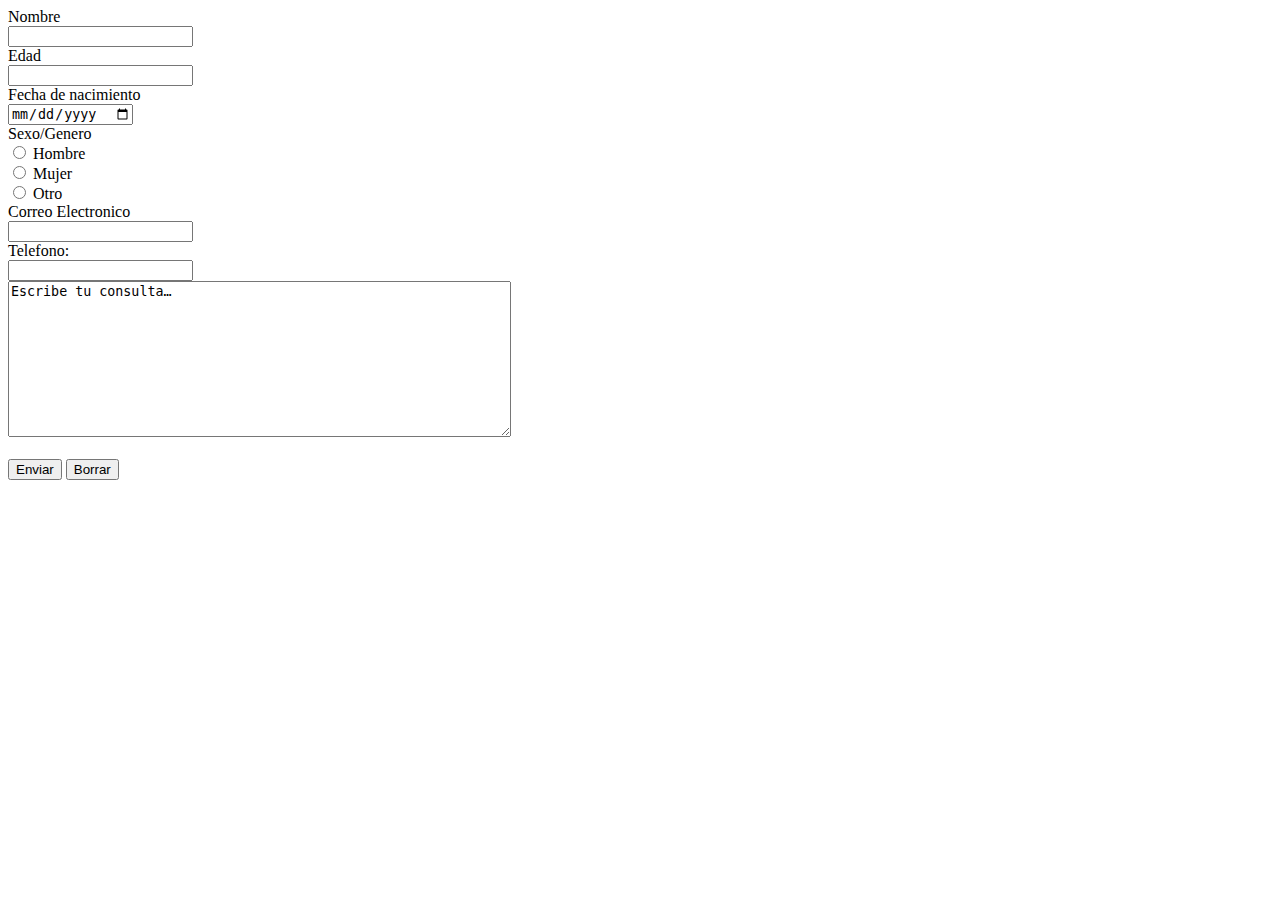
==== src/main/resources/templates/contacto.html @ 1f794430 "V0.2" ====
<!DOCTYPE html>
<!--
To change this license header, choose License Headers in Project Properties.
To change this template file, choose Tools | Templates
and open the template in the editor.
-->
<html>
    <head>
        <title>TODO supply a title</title>
        <meta charset="UTF-8">
        <meta name="viewport" content="width=device-width, initial-scale=1.0">
    </head>
    <body>
        <div><form action="mailto:jugueteriagabo@gmail.com?subjet=Consulta desde la Pagina Web" method="POST" enctype="text/plain">

    <label for="nombre">Nombre</label><br>
    <input type="text" id="nombre" name="nombre"><br>
    <label>Edad</label> <br>
    <input type="number" name="edad "> <br>
    <label>Fecha de nacimiento</label> <br>
    <input type="date" name="fechanac"> <br>
    <label>Sexo/Genero</label> <br>
    <input type="radio" name="sexo" value="Hombre"> Hombre <br>
    <input type="radio" name="sexo" value="Mujer"> Mujer <br>
        <input type="radio" name="sexo" value="otro"> Otro <br>
       <label>Correo Electronico</label><br>
    <input type="email" name="email"><br>
    <label>Telefono:</label><br>
    <input type="tel" name="telefono"><br>
    <textarea name="comentario" rows="10" cols="60">Escribe tu consulta…</textarea><br>
    <br>
    <button type="submit">Enviar</button>
    <button type="reset">Borrar</button>

</form></div>
    </body>
</html>
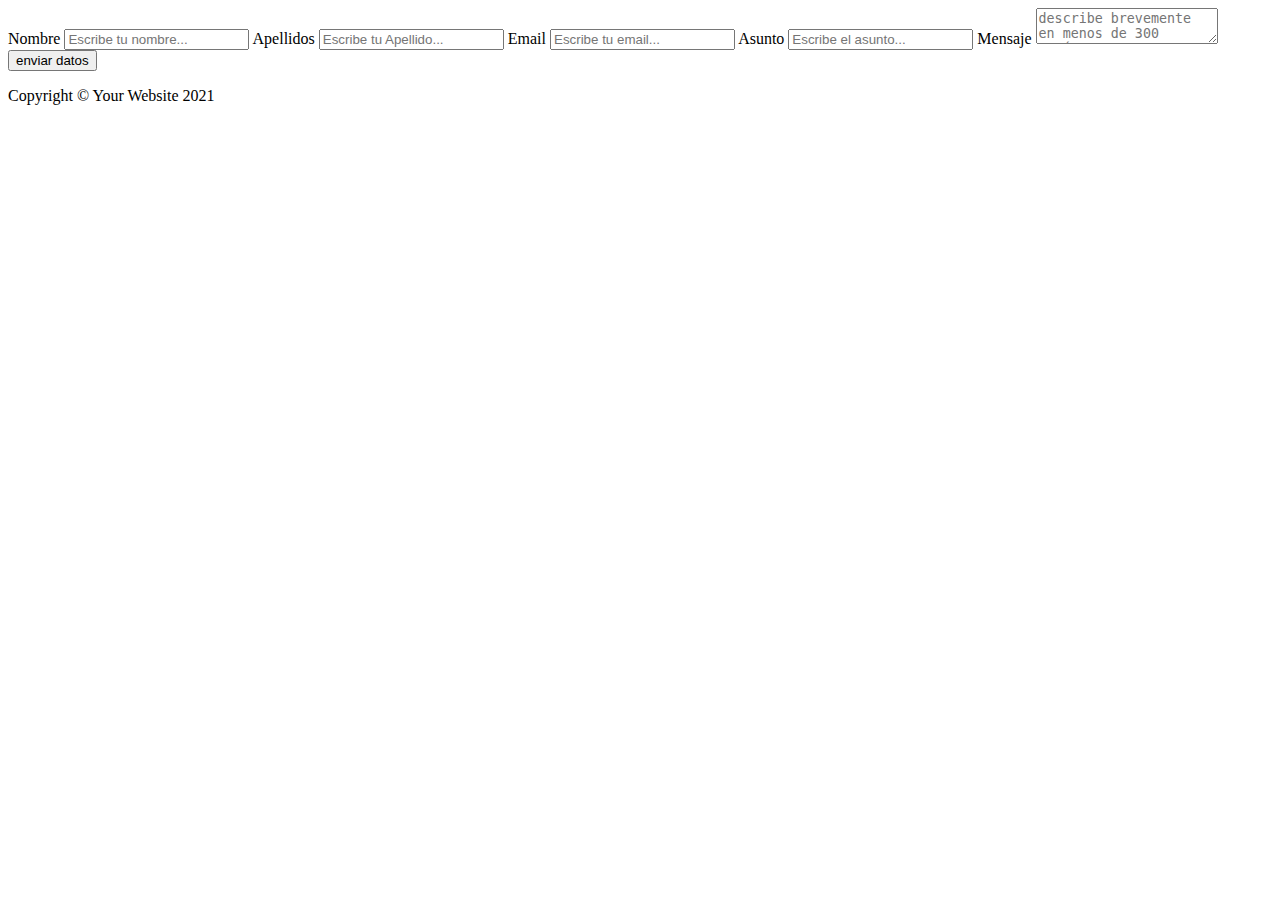
==== commit 2bcb6974: "V1.0 En esta version se crearon los Servicios, Controller y HTML correspondientes" ====
--- a/src/main/resources/templates/contacto.html
+++ b/src/main/resources/templates/contacto.html
@@ -6,32 +6,51 @@
 -->
 <html>
     <head>
-        <title>TODO supply a title</title>
-        <meta charset="UTF-8">
-        <meta name="viewport" content="width=device-width, initial-scale=1.0">
+        
+    <link th:replace="/fragments/head">
+    <link rel="stylesheet" href="/css/estilocontacto.css">
+    
+    <style>
+            html,body{   
+                background-image: url("/img/imagenportada.jpg");
+                background-attachment: fixed;
+                background-size: cover;
+                background-repeat: no-repeat;
+                background-position: center;
+                height: 90%;
+               
+            }
+
+        </style>
     </head>
     <body>
-        <div><form action="mailto:jugueteriagabo@gmail.com?subjet=Consulta desde la Pagina Web" method="POST" enctype="text/plain">
-
-    <label for="nombre">Nombre</label><br>
-    <input type="text" id="nombre" name="nombre"><br>
-    <label>Edad</label> <br>
-    <input type="number" name="edad "> <br>
-    <label>Fecha de nacimiento</label> <br>
-    <input type="date" name="fechanac"> <br>
-    <label>Sexo/Genero</label> <br>
-    <input type="radio" name="sexo" value="Hombre"> Hombre <br>
-    <input type="radio" name="sexo" value="Mujer"> Mujer <br>
-        <input type="radio" name="sexo" value="otro"> Otro <br>
-       <label>Correo Electronico</label><br>
-    <input type="email" name="email"><br>
-    <label>Telefono:</label><br>
-    <input type="tel" name="telefono"><br>
-    <textarea name="comentario" rows="10" cols="60">Escribe tu consulta…</textarea><br>
-    <br>
-    <button type="submit">Enviar</button>
-    <button type="reset">Borrar</button>
-
-</form></div>
+        <div th:replace="/fragments/navbar"></div>
+       
+         <div class="mb-3" id="mx">
+            <form action="#" target="" method="get" name="formDatosPersonales">
+                <label for="nombre">Nombre</label>
+                <input type="text" name="nombre" id="nombre" placeholder="Escribe tu nombre..."/>
+                <label for="apellidos">Apellidos</label>
+                <input type="text" name="apellidos" id="apellidos" placeholder="Escribe tu Apellido..."/>
+                <label for="email" />Email</label>
+                <input type="email" name="email" id="email" placeholder="Escribe tu email..." required />
+                <label for="asunto">Asunto</label>
+                <input type ="text" name="asunto" id="asunto" placeholder="Escribe el asunto..."/>
+                <label for="mensaje">Mensaje</label>
+                <textarea name="mensaje" for="mensaje" placeholder="describe brevemente en menos de 300 carácteres" maxlength="300"></textarea>
+                <input type="submit" name="enviar" value="enviar datos"/>
+            </form> 
+        </div>
+        <footer class="py-5 bg-black">
+            <div class="container px-5"><p class="m-0 text-center text-white small">Copyright &copy; Your Website 2021</p></div>
+            <div class="social-icons">
+                <div class="d-flex flex-row flex-lg-column justify-content-center align-items-center h-100 mt-3 mt-lg-0">
+                    <a class="btn btn-dark m-3" href="#!"><i class="fab fa-twitter"></i></a>
+                    <a class="btn btn-dark m-3" href="#!"><i class="fab fa-facebook-f"></i></a>
+                    <a class="btn btn-dark m-3" href="#!"><i class="fab fa-instagram"></i></a>
+                </div>
+            </div>
+            
+            
     </body>
 </html>
